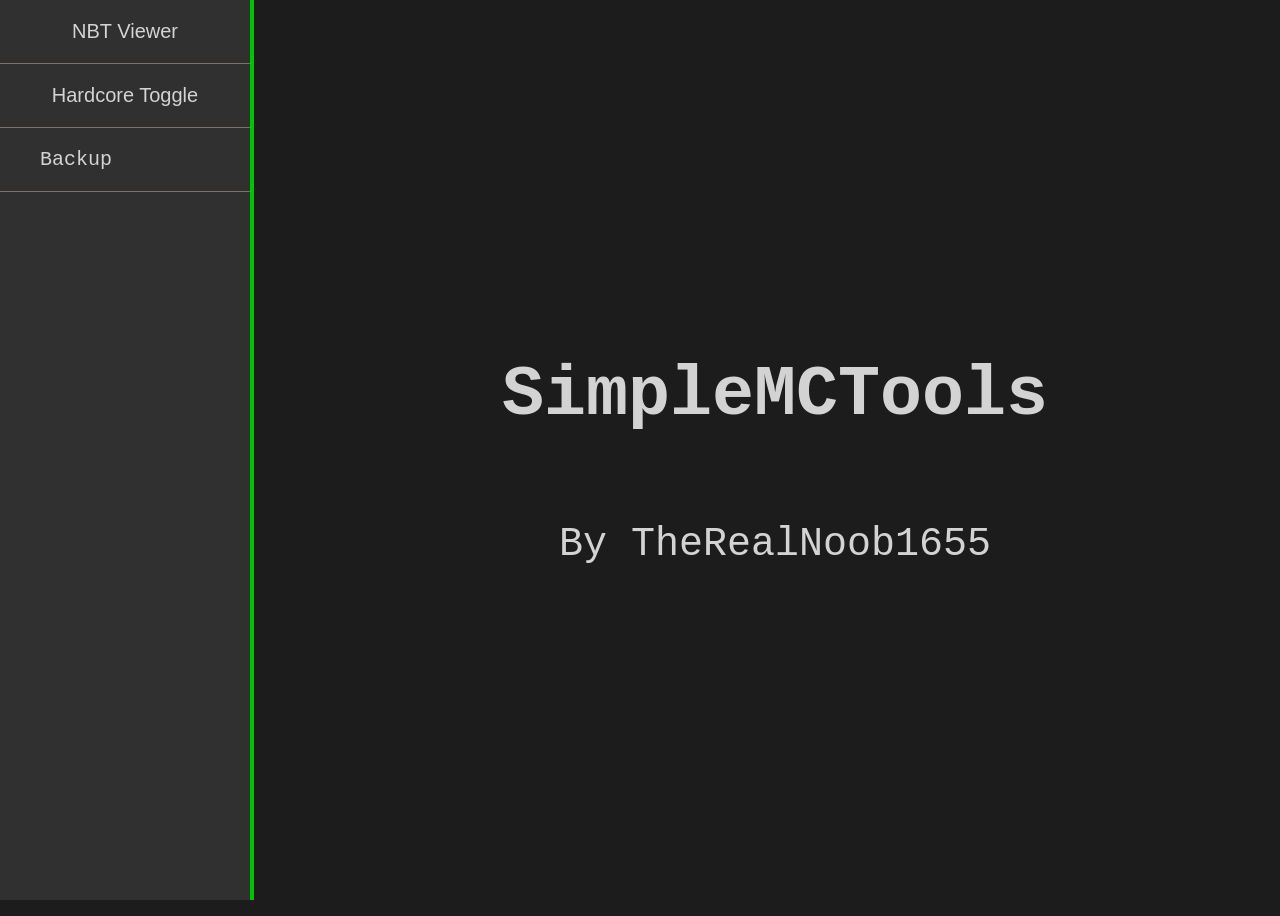
==== index.html @ 3f18800c "added nbt viewer" ====
<!DOCTYPE html>
<html lang="en">
<head>
    <meta charset="UTF-8">
    <meta name="viewport" content="width=device-width, initial-scale=1.0">
    <title>SimpleMCTools</title>
    <script type="module" src="main.js"></script>
    <script src="https://pfau-software.de/json-viewer/dist/iife/index.js"></script>
    <link rel="stylesheet" href="style.css">
</head>
<body>
    <nav id="sidebar">
        <ul>
            <li><button id="nbtViewer">NBT Viewer</button></li>
            <li><button id="hardcoreToggle">Hardcore Toggle</button></li>
            <li><a href="/backup/">Backup</a></li>
        </ul>
    </nav>

    <main>
        <div id="intro">
            <h1>SimpleMCTools</h1>
            <p>By TheRealNoob1655</p>
        </div>
    </main>
</body>
</html>
---- style.css ----
body {
    background-color: #1d1c1c;
    color: #d3d3d3;
    font-family: 'Courier New', Courier, monospace;
}

nav#sidebar {
    position: fixed;
    top: 0;
    left: 0;
    height: 100%;
    background-color: #303030;
    /* background-color: #c5c5c5; */
    width: 250px;
    border-right: 4px solid rgb(1, 196, 1);
}

nav#sidebar ul {
    list-style-type: none;
    padding: 0;
    margin: 0;
}
nav#sidebar ul li {
    /* border-bottom: 1px solid #999; */
    border-bottom: 1px solid rgb(1, 196, 1);
}

nav#sidebar ul li a {
    display: block;
    text-decoration: none;
    width: 100%;
    height: 100%;
    box-sizing: border-box;
    /* background-color: #ff0404; */
    padding-block: 20px;
    padding-inline: 40px;
    font-size: 20px;
    color: #d3d3d3;
}

nav#sidebar ul li a:hover {
    background-color: rgb(1, 196, 1);
    color: #000000;
    transition: 0.5s;
}

nav#sidebar ul li button {
    display: block;
    text-decoration: none;
    width: 100%;
    height: 100%;
    box-sizing: border-box;
    /* background-color: #ff0404; */
    padding-block: 20px;
    padding-inline: 40px;
    font-size: 20px;
    color: #d3d3d3;
    
    background-color: transparent;
    border: none;
}

nav#sidebar ul li button:hover {
    background-color: rgb(1, 196, 1);
    color: #000000;
    transition: 0.3s;
}

nav#sidebar ul li button:focus {
    outline: none;
}

main div#intro {
    display: flex;

    margin-left: 270px;
    padding: 10px;

    flex-direction: column;
    justify-content: center;
    align-items: center;

    height: 100vh;
    box-sizing: border-box;

    font-size: 40px;
}

main > div {
    margin-left: 270px;
    padding: 20px;

}
main > div h1 {
    font-size: 70px;
}

#logger {
    align-items: left;
    justify-content: center;
    display: flex;
    background-color: rgb(12, 12, 12);
    /* background-color: rgb(243, 0, 0); */
    flex-direction: column;
    border-radius: 30px;

    padding: 20px;
    word-break: break-all;
    overflow-wrap: break-word;
}

#logger h2 {
    color: white;
    text-align: center;
    font-family: 'Courier New', Courier, monospace;
}
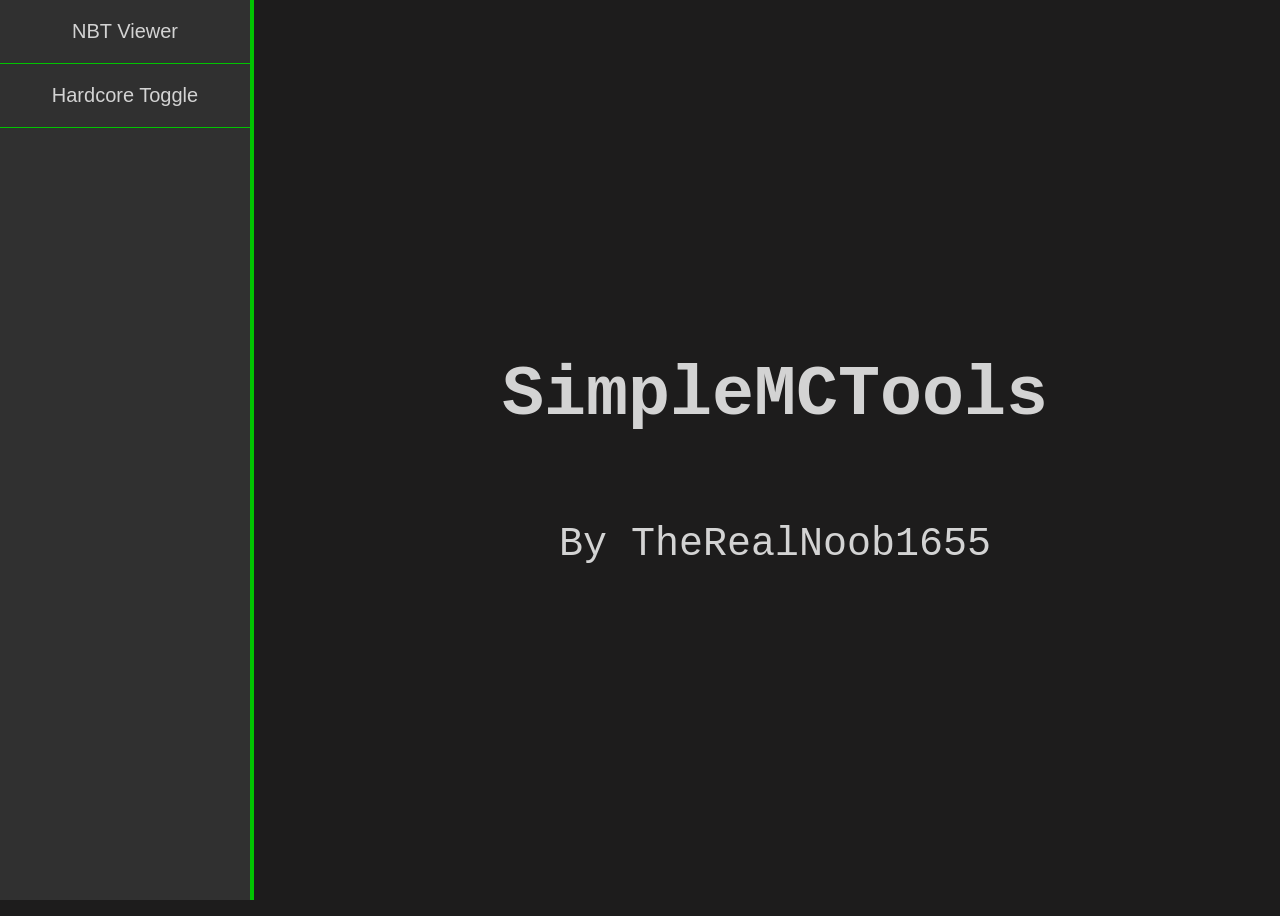
==== commit b658eb3f: "removed absolute paths for github pages" ====
--- a/index.html
+++ b/index.html
@@ -13,7 +13,6 @@
         <ul>
             <li><button id="nbtViewer">NBT Viewer</button></li>
             <li><button id="hardcoreToggle">Hardcore Toggle</button></li>
-            <li><a href="/backup/">Backup</a></li>
         </ul>
     </nav>
 
